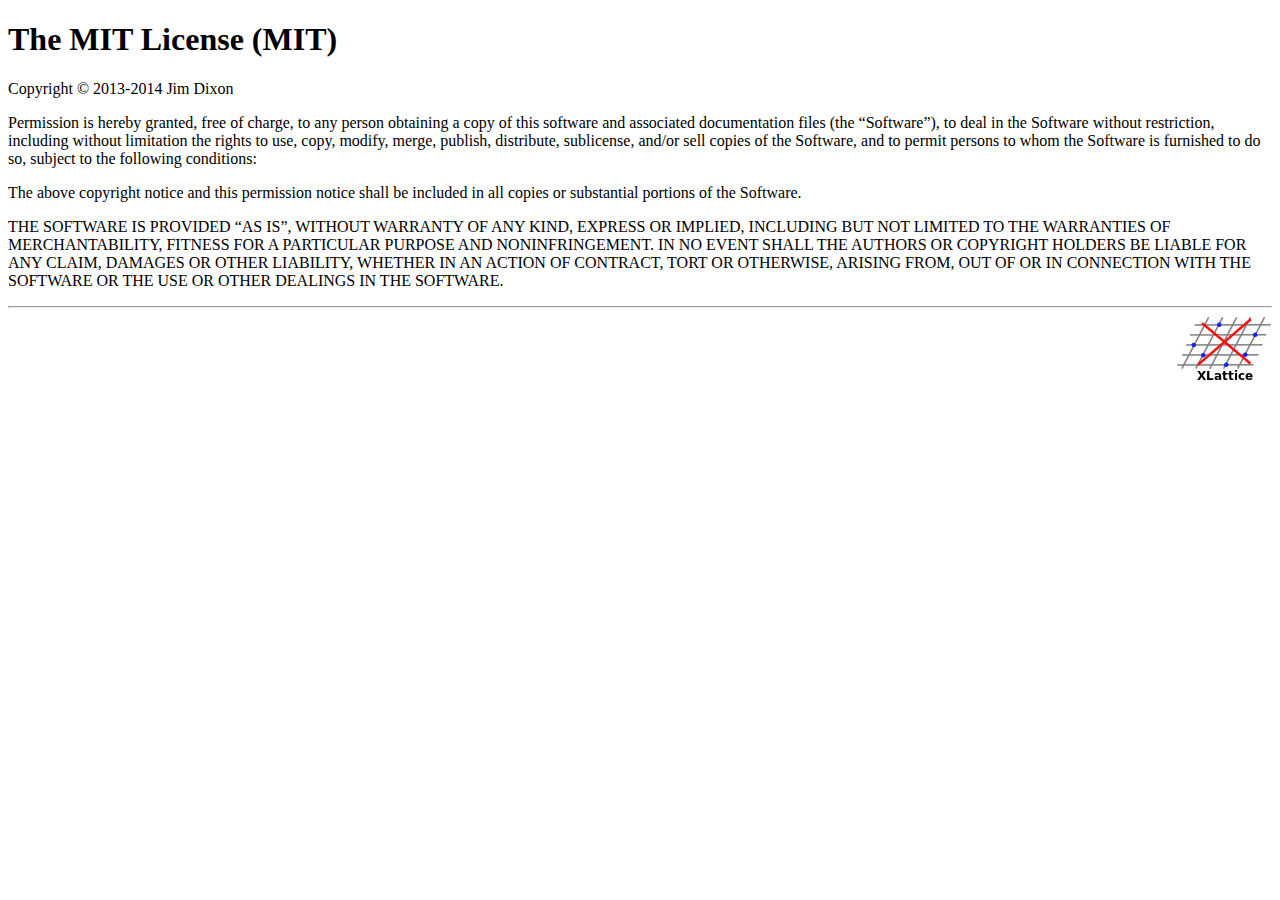
==== LICENSE.html @ 70f74d46 "edited index text, added new XLattice jpeg" ====
<!DOCTYPE html PUBLIC "-//W3C//DTD XHTML 1.0 Transitional//EN" "http://www.w3.org/TR/xhtml1/DTD/xhtml1-transitional.dtd">
<html xmlns="http://www.w3.org/1999/xhtml">
<head>
  <title>LICENSE</title>
  <meta charset="utf-8" />
  <link rel="stylesheet" type="text/css" href="css/main.css" />
  <link rel="stylesheet" type="text/css" href="css/normalize.css" />
  <link rel="stylesheet" type="text/css" href="css/ghp.css" />
</head>
<body>
<div class="content">
<h1>The MIT License (MIT)</h1>

<p>Copyright &copy; 2013-2014 Jim Dixon</p>

<p>Permission is hereby granted, free of charge, to any person obtaining a copy of
this software and associated documentation files (the &ldquo;Software&rdquo;), to deal in
the Software without restriction, including without limitation the rights to
use, copy, modify, merge, publish, distribute, sublicense, and/or sell copies of
the Software, and to permit persons to whom the Software is furnished to do so,
subject to the following conditions:</p>

<p>The above copyright notice and this permission notice shall be included in all
copies or substantial portions of the Software.</p>

<p>THE SOFTWARE IS PROVIDED &ldquo;AS IS&rdquo;, WITHOUT WARRANTY OF ANY KIND, EXPRESS OR
IMPLIED, INCLUDING BUT NOT LIMITED TO THE WARRANTIES OF MERCHANTABILITY, FITNESS
FOR A PARTICULAR PURPOSE AND NONINFRINGEMENT. IN NO EVENT SHALL THE AUTHORS OR
COPYRIGHT HOLDERS BE LIABLE FOR ANY CLAIM, DAMAGES OR OTHER LIABILITY, WHETHER
IN AN ACTION OF CONTRACT, TORT OR OTHERWISE, ARISING FROM, OUT OF OR IN
CONNECTION WITH THE SOFTWARE OR THE USE OR OTHER DEALINGS IN THE SOFTWARE.</p>
  <hr />
  <div class="f">
    <div class="license">
    </div>
    <div class="logo" >
      <a href="http://www.xlattice.org">
      <img src="img/xlattice-2014.jpg" alt="the XLattice Project" style="float: right;" >
      </a>
    </div>
  </div>
</div>
</body>
</html>
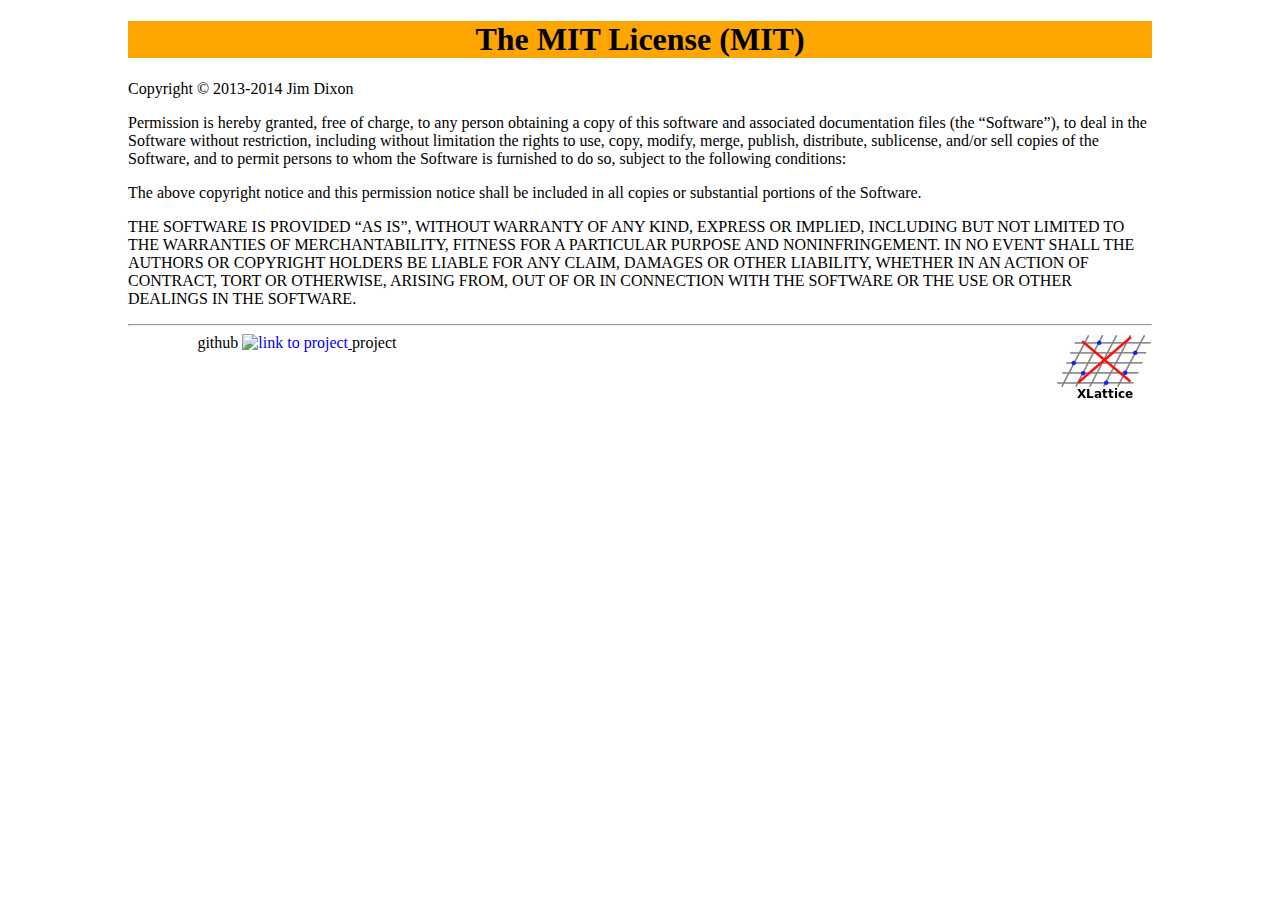
==== commit 3f393657: "fixing layout" ====
--- a/LICENSE.html
+++ b/LICENSE.html
@@ -29,9 +29,15 @@
 COPYRIGHT HOLDERS BE LIABLE FOR ANY CLAIM, DAMAGES OR OTHER LIABILITY, WHETHER
 IN AN ACTION OF CONTRACT, TORT OR OTHERWISE, ARISING FROM, OUT OF OR IN
 CONNECTION WITH THE SOFTWARE OR THE USE OR OTHER DEALINGS IN THE SOFTWARE.</p>
-  <hr />
   <div class="f">
+    <hr />
     <div class="license">
+    </div>
+    <div class="project">
+      github <a href="https://github.com/jddixon/LICENSE">      <img src="img/GitHub-Mark-32px.png" 
+        alt="link to project"  
+        style="display: inline-block; margin-left: 0 auto; margin-right: 0 auto">
+       </a> project
     </div>
     <div class="logo" >
       <a href="http://www.xlattice.org">
--- a/css/ghp.css
+++ b/css/ghp.css
@@ -0,0 +1,44 @@
+div.content {
+  /* background-color:#f6f6f6;
+  border-left:1px solid bluegrey; 
+  border-right:1px solid bluegrey;
+  border-top:1px solid bluegrey;
+  border-bottom:1px solid bluegrey; */
+  width:1024px;
+  margin-left:auto; margin-right:auto;
+}
+div.f { width: 100%; }
+div.f div.license { 
+    display:inline-block;
+    width:33%; 
+    float: left; 
+}
+div.f div.project { 
+    display:inline-block;
+    width:33%;
+    margin-left: 0 auto;
+    margin-righ: 0 auto;
+    text-align: center;
+}
+div.f div.logo { 
+    display:inline-block;
+    width:33%; 
+    float: right; 
+}
+
+h1 { 
+    background-color: orange; 
+    text-align: center;
+    width: 100%;
+}
+.libTop { 
+    color: white;
+    background-color: teal; 
+}
+.appTop { 
+    color: white;
+    background-color: seagreen; 
+}
+
+h2 { border-bottom: solid 10px  #e5e4d9; }
+h3 { border-bottom: solid  5px  #e5e4d9; }
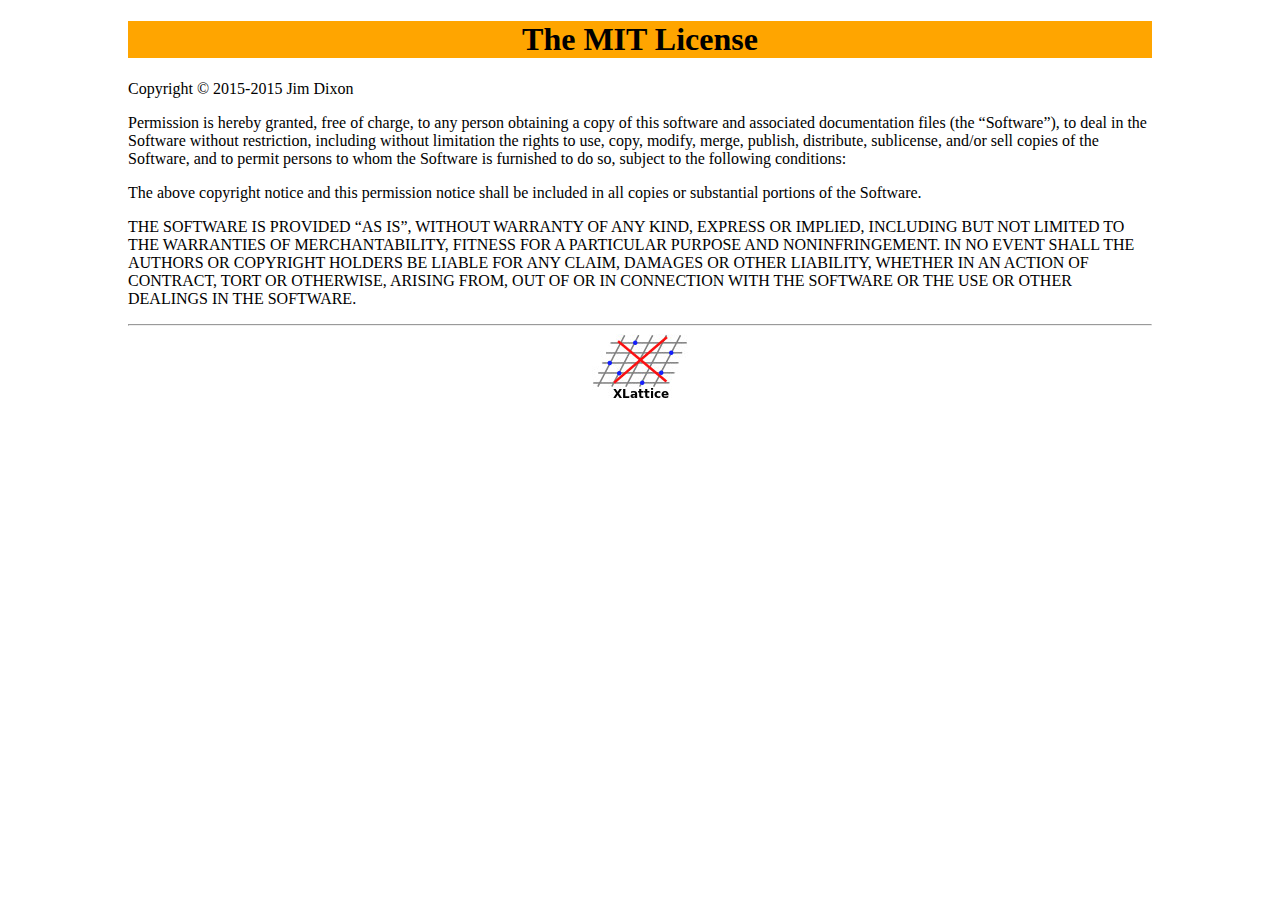
==== commit f6d5a5d6: "minor fixes to web pages" ====
--- a/LICENSE.html
+++ b/LICENSE.html
@@ -9,41 +9,34 @@
 </head>
 <body>
 <div class="content">
-<h1>The MIT License (MIT)</h1>
+<h1>The MIT License</h1>
 
-<p>Copyright &copy; 2013-2014 Jim Dixon</p>
+<p>Copyright &copy; 2015-2015 Jim Dixon</p>
 
-<p>Permission is hereby granted, free of charge, to any person obtaining a copy of
-this software and associated documentation files (the &ldquo;Software&rdquo;), to deal in
-the Software without restriction, including without limitation the rights to
-use, copy, modify, merge, publish, distribute, sublicense, and/or sell copies of
-the Software, and to permit persons to whom the Software is furnished to do so,
-subject to the following conditions:</p>
+<p>Permission is hereby granted, free of charge, to any person obtaining a copy
+of this software and associated documentation files (the &ldquo;Software&rdquo;), to deal
+in the Software without restriction, including without limitation the rights
+to use, copy, modify, merge, publish, distribute, sublicense, and/or sell
+copies of the Software, and to permit persons to whom the Software is
+furnished to do so, subject to the following conditions:</p>
 
-<p>The above copyright notice and this permission notice shall be included in all
-copies or substantial portions of the Software.</p>
+<p>The above copyright notice and this permission notice shall be included in
+all copies or substantial portions of the Software.</p>
 
 <p>THE SOFTWARE IS PROVIDED &ldquo;AS IS&rdquo;, WITHOUT WARRANTY OF ANY KIND, EXPRESS OR
-IMPLIED, INCLUDING BUT NOT LIMITED TO THE WARRANTIES OF MERCHANTABILITY, FITNESS
-FOR A PARTICULAR PURPOSE AND NONINFRINGEMENT. IN NO EVENT SHALL THE AUTHORS OR
-COPYRIGHT HOLDERS BE LIABLE FOR ANY CLAIM, DAMAGES OR OTHER LIABILITY, WHETHER
-IN AN ACTION OF CONTRACT, TORT OR OTHERWISE, ARISING FROM, OUT OF OR IN
-CONNECTION WITH THE SOFTWARE OR THE USE OR OTHER DEALINGS IN THE SOFTWARE.</p>
+IMPLIED, INCLUDING BUT NOT LIMITED TO THE WARRANTIES OF MERCHANTABILITY,
+FITNESS FOR A PARTICULAR PURPOSE AND NONINFRINGEMENT. IN NO EVENT SHALL THE
+AUTHORS OR COPYRIGHT HOLDERS BE
+LIABLE FOR ANY CLAIM, DAMAGES OR OTHER LIABILITY, WHETHER IN AN ACTION OF
+CONTRACT, TORT OR OTHERWISE, ARISING FROM, OUT OF OR IN CONNECTION WITH THE
+SOFTWARE OR THE USE OR OTHER DEALINGS IN THE SOFTWARE.</p>
   <div class="f">
     <hr />
-    <div class="license">
-    </div>
-    <div class="project">
-      github <a href="https://github.com/jddixon/LICENSE">      <img src="img/GitHub-Mark-32px.png" 
-        alt="link to project"  
-        style="display: inline-block; margin-left: 0 auto; margin-right: 0 auto">
-       </a> project
-    </div>
-    <div class="logo" >
-      <a href="http://www.xlattice.org">
-      <img src="img/xlattice-2014.jpg" alt="the XLattice Project" style="float: right;" >
-      </a>
-    </div>
+    <a href="https://jddixon.github.io/xlattice/">
+    <img src="img/xlattice-2014.jpg" 
+    alt="the XLattice Project" 
+    style="display: block; margin-left: auto; margin-right: auto">
+    </a>
   </div>
 </div>
 </body>
